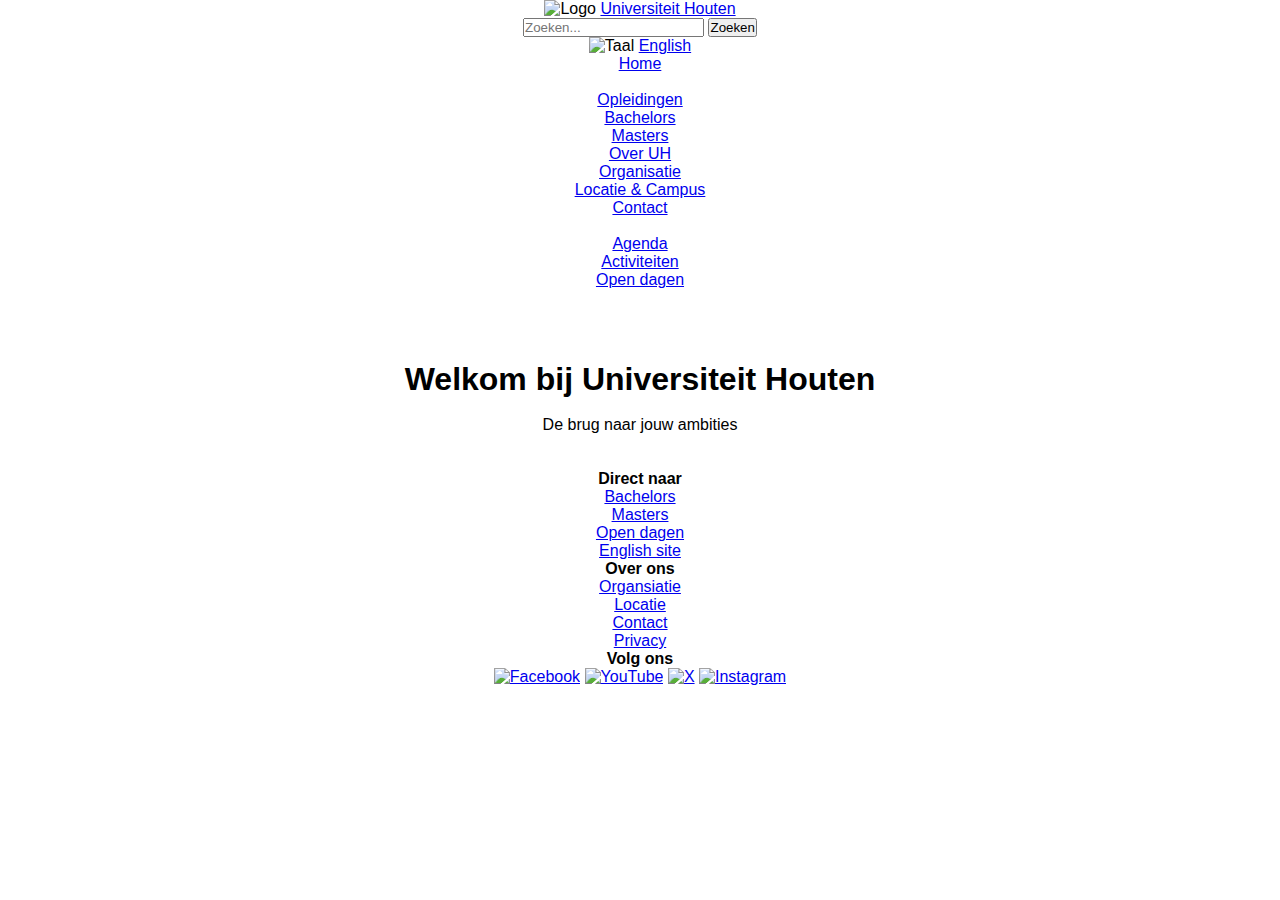
==== index.html @ ba2a1e2d "eerste commit" ====
<!-- INDEX.HTML -->


<!-- ALGEMENE INFO -->
<!DOCTYPE html>
<html lang="nl">
<head>
    <meta charset="UTF-8">
    <meta name="viewport" content="width=device-width, initial-scale=1.0">
    <title>Universiteit Houten</title>
    <link rel="stylesheet" href="style.css">
</head>

<!-- ALGEMENE STYLES -->  
<style>
  body {
 font-family: 'Arial', serif;
 text-align: center;
 margin: 0;
 padding: 0;
 background-color: #ffffff;
 text-decoration: 	none;
 }
 </style>
 <!-- EINDE ALGEMEEN -->
  




<!-- HET SCRIPT VOOR DE TOP BAR (DE BOVENSTE BAR) -->
<!-- STYLE -->
<body>
    <title>Top Bar</title>
  </head>
<div class="top-bar">
  <div class="container">
<!-- HET LOGO EN DE NAAM -->
    <div class="left-content">
      <img src="unihoutendf.png" alt="Logo" class="logo">
      <a href="index.html" class="logotext">Universiteit Houten</a>
    </div>

<!-- DE ZOEKBALK -->
    <div class="middle-content">
      <form action="#" method="get">
        <input type="text" placeholder="Zoeken..." name="search" id="search-bar">
        <button type="submit">Zoeken</button>
      </form>
    </div>

<!-- DE TAALKNOP -->
    <div class="right-content">
      <img src="globe.webp" alt="Taal" class="taal-icon">
      <a href="en.html" class="text-link">English</a>
    </div>
  </div>
</div>

<!-- EINDE VAN HET SCRIPT VOOR DE TOP BAR -->







<!-- HET SCRIPT VOOR DE SUB BAR (TWEEDE BAR) -->
<!-- STYLE -->
    <body>
      <title>Sub Bar</title>
    </head>
    </body>
<!-- DROPDOWNMENUS NAVIGATIEBALK -->   
<!-- DROPDOWNMENU 1 & HOME KNOP -->
    <body>
      <div class="sub-bar">
        <div class="container">
        <nav class="nav-bar">
    <ul class="nav-menu">
      <a href="index.html">Home</a>
      <li class="nav-item">
      <li class="nav-item dropdown">
        <a href="#opleidingen" class="dropdown-toggle">Opleidingen</a>
        <ul class="dropdown-menu">
          <li><a href="bachelors.html">Bachelors</a></li>
          <li><a href="masters.html">Masters</a></li>
        </ul>
      </li>
<!-- DROPDOWNMENU 2 -->
      <li class="nav-item dropdown">
        <a href="#over" class="dropdown-toggle">Over UH</a>
        <ul class="dropdown-menu">
          <li><a href="organisatie.html">Organisatie</a></li>
          <li><a href="locatie.html">Locatie & Campus</a></li>
          <li><a href="contact.html">Contact</a></li>
      <li class="nav-item">
      </li>
    </ul>
<!-- DROPDOWNMENU 3 -->
 <li class="nav-item dropdown">
  <a href="#agenda" class="dropdown-toggle">Agenda</a>
  <ul class="dropdown-menu">
    <li><a href="activiteit.html">Activiteiten</a></li>
    <li><a href="opendag.html">Open dagen</a></li>
<li class="nav-item">
</li>
</ul> 
</nav>
</div>
</div>
</body>
<!-- EINDE VAN HET SCRIPT SUB BAR -->



<div class="content-frame">
<br><br><br>
  <h1>Welkom bij Universiteit Houten</h1>
  <br>

  <p>De brug naar jouw ambities</p>
</div><br><br>
</body>

<body>
  <div class="content">
  </div>

  <footer class="footer">
    <div class="container">
      <div class="footer-container">
          <div class="footer-column">
              <h4>Direct naar</h4>
              <ul>
                  <li><a href="bachelors.html">Bachelors</a></li>
                  <li><a href="masters.html">Masters</a></li>
                  <li><a href="opendag.html">Open dagen</a></li>
                  <li><a href="#">English site</a></li>
              </ul>
          </div>
          
          <div class="footer-column">
              <h4>Over ons</h4>
              <ul>
                  <li><a href="organisatie.html">Organsiatie</a></li>
                  <li><a href="locatie.html">Locatie</a></li>
                  <li><a href="contact.html">Contact</a></li>
                  <li><a href="#">Privacy</a></li>
              </ul>
          </div>

          <div class="footer-column">
              <h4>Volg ons</h4>
              <div class="social-icons">
                  <a href="https://www.facebook.com/@universiteithouten/"><img src="facebooklogo.png" alt="Facebook"></a>
                  <a href="https://www.youtube.com/@UniversiteitHouten"><img src="youtubelogo.png" alt="YouTube"></a>
                  <a href="https://x.com/UniversiteitHouten"><img src="xlogo.jpg" alt="X"></a>
                  <a href="https://instagram.com/UniversiteitHouten"><img src="instagramlogo.webp" alt="Instagram"></a>
              </div>
          </div>
      </div>
    </div>
  </footer>
</body>
---- style.css ----
*{
    margin: 0;
    padding: 0;
}
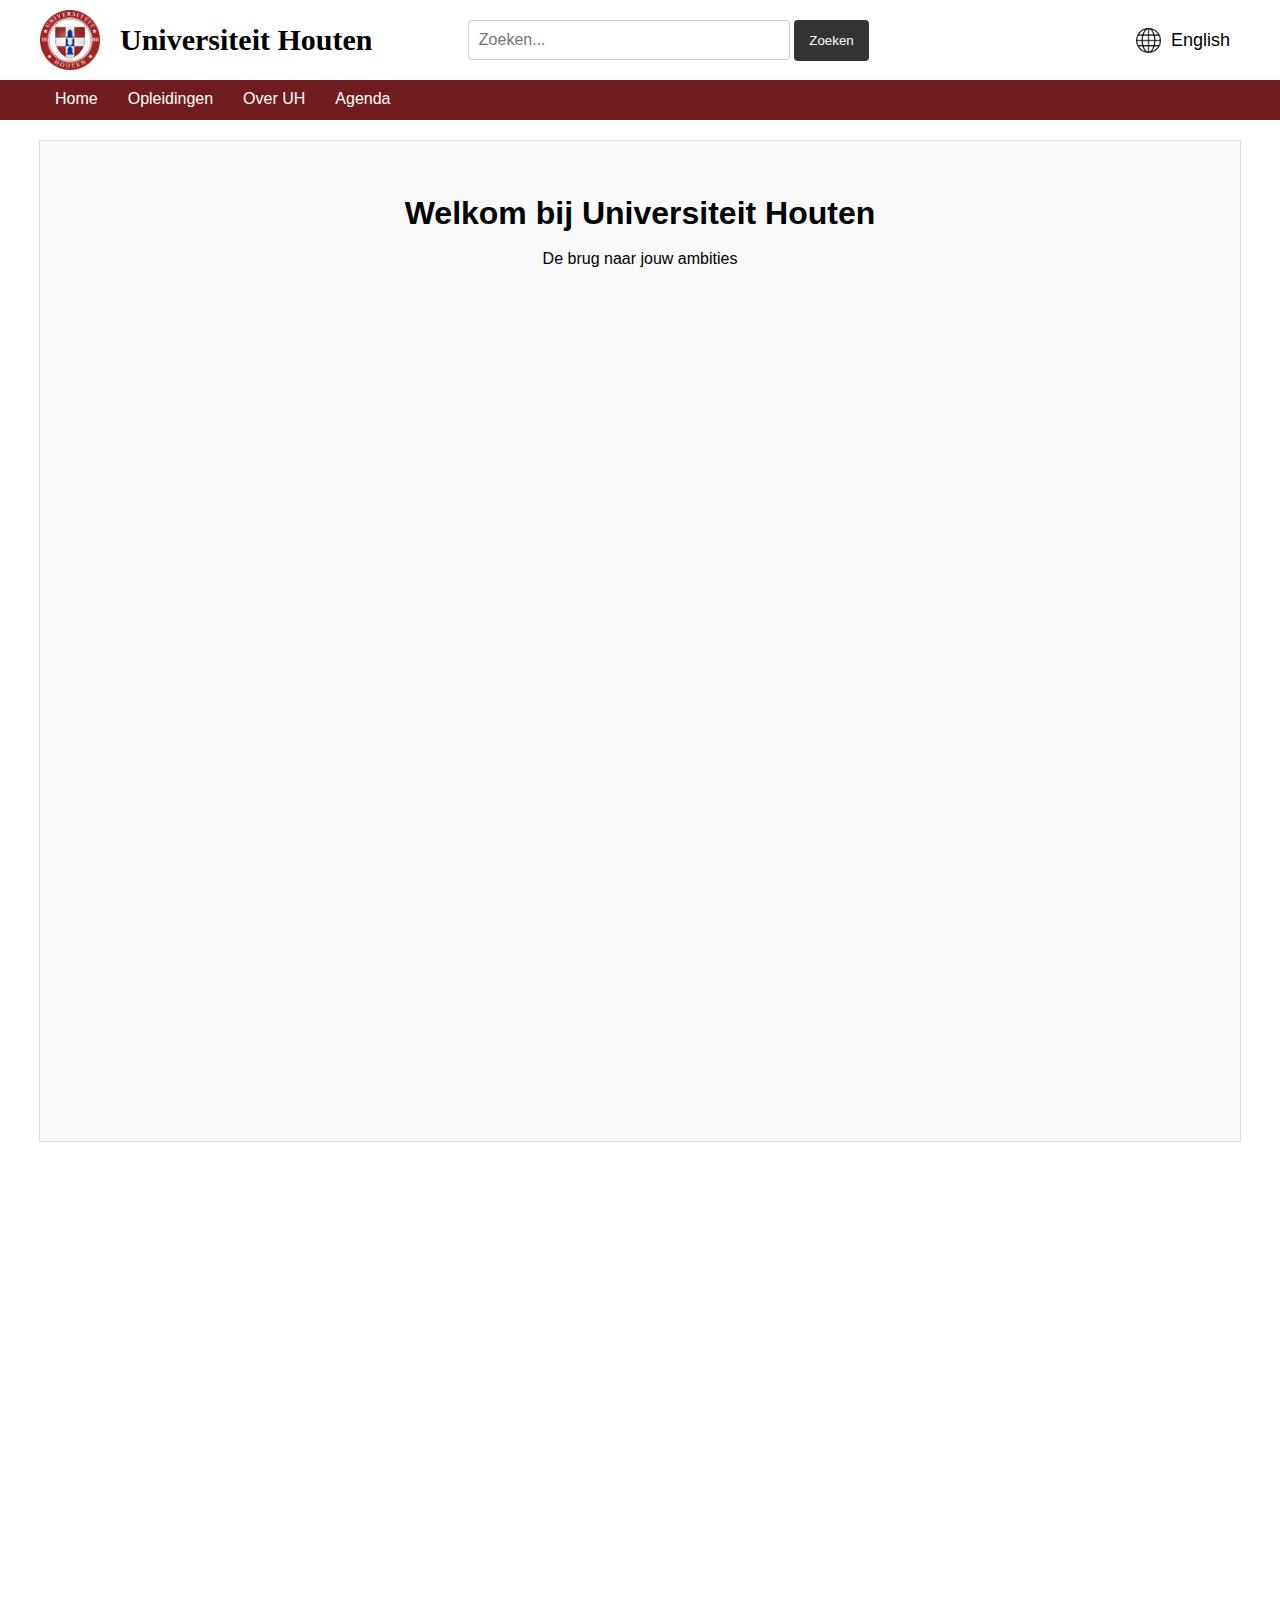
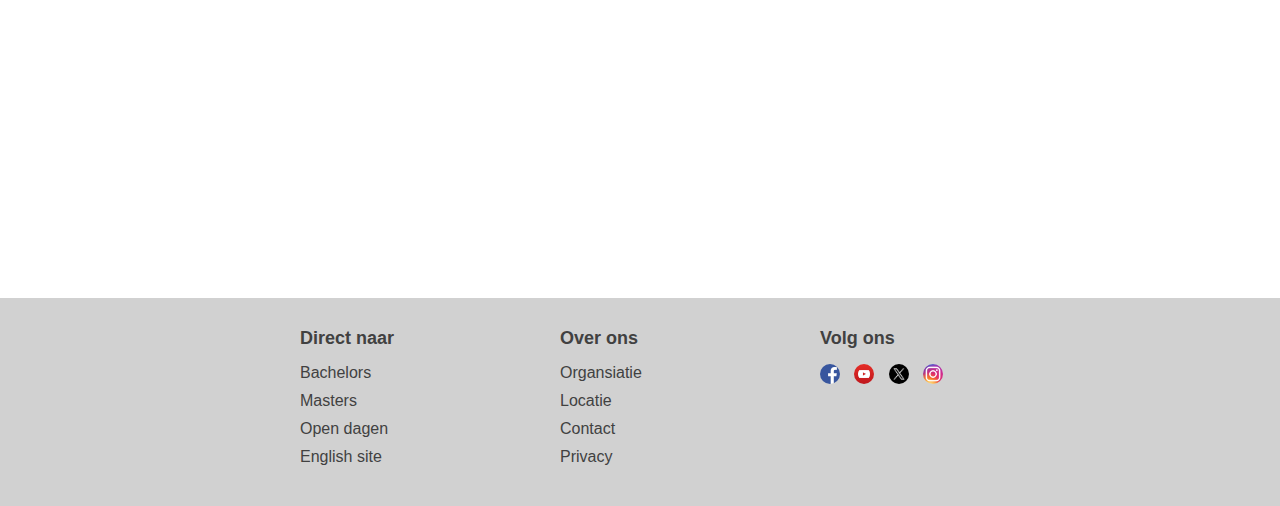
==== commit fb234fae: "alles commit en push" ====
--- a/index.html
+++ b/index.html
@@ -162,4 +162,7 @@
       </div>
     </div>
   </footer>
-</body>+</body>
+
+
+<!-- MAPJE IMAGES: NOEM img, BIJ EEN AFBEELDING, GEBRUIK href "img/aaa.png"-->--- a/style.css
+++ b/style.css
@@ -1,4 +1,365 @@
+/* STYLE.CSS */
+
+/* ALGEMEEN */
 *{
     margin: 0;
     padding: 0;
-}+}
+
+
+
+/* HET SCRIPT VOOR HET DESIGN VAN DE TOP BAR */
+/* IN DE TOBBAR WILDE IK HET LOGO, EEN ZOEKBALK EN EEN TAALSWITCH KNOP */
+/* NOTITIE: DIT SCRIPT KAN OVERBODIGE ELEMENTEN ONTVANGEN AANGEZIEN IK MEERDERE DINGEN HEB GEPROBEERD */
+
+/* VERDELING VAN TOPBAR EN STYLNG VAN HET LOGO */
+
+
+.top-bar {
+  background-color: #ffffff;
+  overflow: visible; 
+  display: flex; 
+  justify-content: space-between; 
+  align-items: center; 
+  padding: 10px 20px; 
+  color: rgb(0, 0, 0);
+}
+.top-bar a {
+  color: rgb(0, 0, 0); 
+  padding: 10px; 
+}
+.top-bar a:hover {
+  background-color: #ffffff; 
+
+}
+
+.top-bar {
+    display: flex;           
+    justify-content: space-between; 
+    align-items: center;        
+    padding: 10px 20px;         
+    position: relative;
+    overflow: visible;
+    background-color: #ffffff;
+  }
+  
+  .left-content {
+    display: flex;              
+    align-items: center;
+    background-color: transparent;  
+    z-index: 12;
+  }
+  
+  .middle-content {
+    flex-grow: 1; 
+    justify-content: center; 
+    flex: 2;
+  }
+  
+  .right-content {
+    display: flex;              
+    align-items: center;
+    margin-left: auto;
+    flex: 1; 
+    justify-content: flex-end;
+  }
+  
+  .logo {
+    height: 60px;              
+    width: auto;                
+    margin-right: 10px;       
+  }
+  
+  .logotext {
+    font-size: 30px;            
+    font-family: "Times New Roman", Times, serif;
+    font-weight: bold;
+    text-decoration: none;
+    z-index: 12;
+  }
+  
+  .logotext:hover {
+    background-color: transparent; /* Zorg ervoor dat er geen achtergrondkleur verandert */
+    color: inherit; /* Houdt de originele tekstkleur */
+    text-decoration: none; /* Geen onderstreping bij hover */
+  }
+
+/* STYLING VAN DE ZOEKBALK EN KNOP */
+  .search-container {
+    display: flex;
+    justify-content: center;
+    align-items: center;
+  }
+
+
+  #search-bar {
+    width: 300px;
+    padding: 10px;
+    font-size: 16px;
+    border: 1px solid #ccc;
+    border-radius: 4px;
+  }
+
+  button {
+    padding: 13px 15px;
+    background-color: #333;
+    color: white;
+    border: none;
+    border-radius: 4px;
+    cursor: pointer;
+    margin-left: 0px;
+    margin-right: 0px;
+  }
+
+  button:hover {
+    background-color: #555;
+  }
+
+/* STYLING VOOR DE TAALKNOP */
+
+  .top-bar .text-link {
+    text-decoration: none; 
+    color: black; 
+    font-size: 18px; 
+    z-index: 66666; 
+  }
+
+  .top-bar .text-link:hover {
+    text-decoration: underline; 
+    background-color: #ffffff;
+  }
+  
+  .taal-icon {
+    height: 25px;              
+    width: auto;                
+    margin-right: 0px;  
+  }
+  .taal-link {
+    margin-right: 0px;  
+  }
+  
+/* EINDE VAN HET SCRIPT VOOR DE DESIGN VAN DE TOP BAR */
+
+
+/* SCRIPT VOOR HET DESIGN VAN DE SUB BAR */
+/* IN DE SUBBAR WILDE IK HET NAVIGATIE MENU. DE RODE KLEUR MATCHT MET HET LOGO DUS ZIET ER CLEAN UIT */
+/* (OOK DIT SCRIPT KAN OVERBODIGE ELEMENTEN HEBBEN) */
+
+
+
+
+  .sub-bar {
+    background-color: #711d1d;
+    padding: 10px 20px;
+    position: relative;
+    overflow: visible;
+    z-index: 1;
+    color: white;
+    height: 20px;
+    display: flex; 
+    justify-content: space-between; 
+    align-items: center; 
+    color: rgb(107, 12, 12);
+}
+
+  .sub-bar a {
+    color: white;
+    text-decoration: none; 
+    padding: 10px 15px;
+  }
+  
+  .sub-bar a:hover {
+    color: rgb(248, 248, 248);
+  }
+
+  .nav-menu {
+    list-style-type: none;
+    margin: 0;
+    padding: 0;
+    display: flex;
+  }
+
+  .nav-menu a:hover {
+    background-color: #b89393;
+    text-decoration: underline;
+    margin: 0;
+  }
+
+  .nav-item {
+    position: relative; 
+    text-decoration: none;
+    margin: 0;
+  }
+
+  .nav-item a {
+    color: white;
+    text-decoration: none;
+    padding: 10px 15px;
+    display: block;
+    height: 20px;
+  }
+
+  .nav-item a:hover {
+    background-color: #b89393;
+    text-decoration: none;  
+    height: 20px;
+  }
+
+  .dropdown-menu {
+    display: none; 
+    position: absolute; 
+    top: 100%; 
+    left: 0;
+    z-index: 1;
+    background-color: #ffffff;
+    list-style-type: none;
+    padding: 0;
+    margin: 0;
+    min-width: 170px; 
+    text-decoration: none;
+    box-shadow: 0 8px 16px rgba(0, 0, 0, 0.2);
+    text-align: left;
+  }
+
+  .dropdown-menu li a {
+    padding: 10px;
+    color: rgb(0, 0, 0);
+    display: block;
+    text-decoration: none;
+  }
+
+  .dropdown-menu li a:hover {
+    background-color: #cecece;
+    text-decoration: none;
+    color: #000;
+  }
+
+  .nav-item.dropdown:hover .dropdown-menu {
+    display: block;
+    text-decoration: none;
+  }
+
+  /* STUKJE VOOR DE NAV BAR OP EEN ANDERE PAGINA (NAVIGATIE MET PIJLTJE) */
+  .extra-text {
+    padding: 0px 0px;
+    position: relative;
+    overflow: visible;
+    z-index: 1;
+    color: white;
+    text-decoration: none;
+    height: 20px;
+  }
+
+  .navi-text {
+    padding: 7px 10px;
+    position: relative;
+    overflow: visible;
+    z-index: 1;
+    color: white;
+    text-decoration: none;
+  }
+
+  .currentpg-text {
+    padding: 10px 20px;
+    position: relative;
+    overflow: visible;
+    z-index: 1;
+    color: white;
+    text-decoration: none;
+}
+/* EINDE VAN HET SCRIPT VOOR DE DESIGN VAN DE SUB BAR */
+
+/* WIDTH BEWERKEN */
+
+/* DE CONTAINER DIE IK HIER HEB GEBRUIKT ZORGT ERVOOR DAT DE SITE EEN MAXIMALE BREEDTE HEEFT */
+/* TE ITEMS OP DE TOP- EN SUB-BAR ZIJN HIER OOK OP AANGEPAST EN HEBBEN OOK EEN MAXIMALE BREEDTE */
+
+
+.container {
+  display: flex;
+  align-items: center; 
+  justify-content: space-between;
+  max-width: 1200px; 
+  width: 100%; 
+  margin: 0 auto; 
+  padding: 0 20px; 
+}
+
+/* WAT IK HIER HEB GEDAAN IS HET MAIN FRAME VAN DE WEBSITE DEZELFDE BREEDTE GEGEVEN ALS DE MAX BREEDTE VAN DE CONTAINER */
+
+
+.content-frame {
+  max-width: 1200px; 
+  width: 100%; 
+  height: 1000px;
+  margin: 20px auto; 
+  padding: 0px; 
+  background-color: #f9f9f9; 
+  border: 1px solid #ddd; 
+}
+
+
+.content {
+  min-height: calc(100vh - 200px); 
+}
+
+/* Footer styling */
+.footer {
+  background-color: #d1d1d1;
+  color: #414141;
+  padding: 20px 40px;
+  align-items: center;
+  justify-content: center;
+}
+
+.footer-container {
+  max-width: 1200px; 
+  margin: 0 auto; 
+  display: flex;
+  justify-content: center; 
+  gap: 40px; 
+  flex-wrap: wrap; 
+  text-align: left;
+}
+
+.footer-column {
+  flex: 1;
+  min-width: 200px;
+  margin: 10px;
+}
+
+.footer-column h4 {
+  font-size: 18px;
+  margin-bottom: 15px;
+}
+
+.footer-column ul {
+  list-style: none;
+  padding: 0;
+}
+
+.footer-column ul li {
+  margin-bottom: 10px;
+}
+
+.footer-column ul li a {
+  color: #414141;
+  text-decoration: none;
+}
+
+.footer-column ul li a:hover {
+  text-decoration: underline;
+}
+
+.social-icons a img {
+  width: 20px;
+  height: 20px;
+  margin-right: 10px;
+  border-radius: 50px; 
+}
+
+address {
+  font-style: normal;
+  margin-top: 15px;
+  line-height: 1.6;
+}
